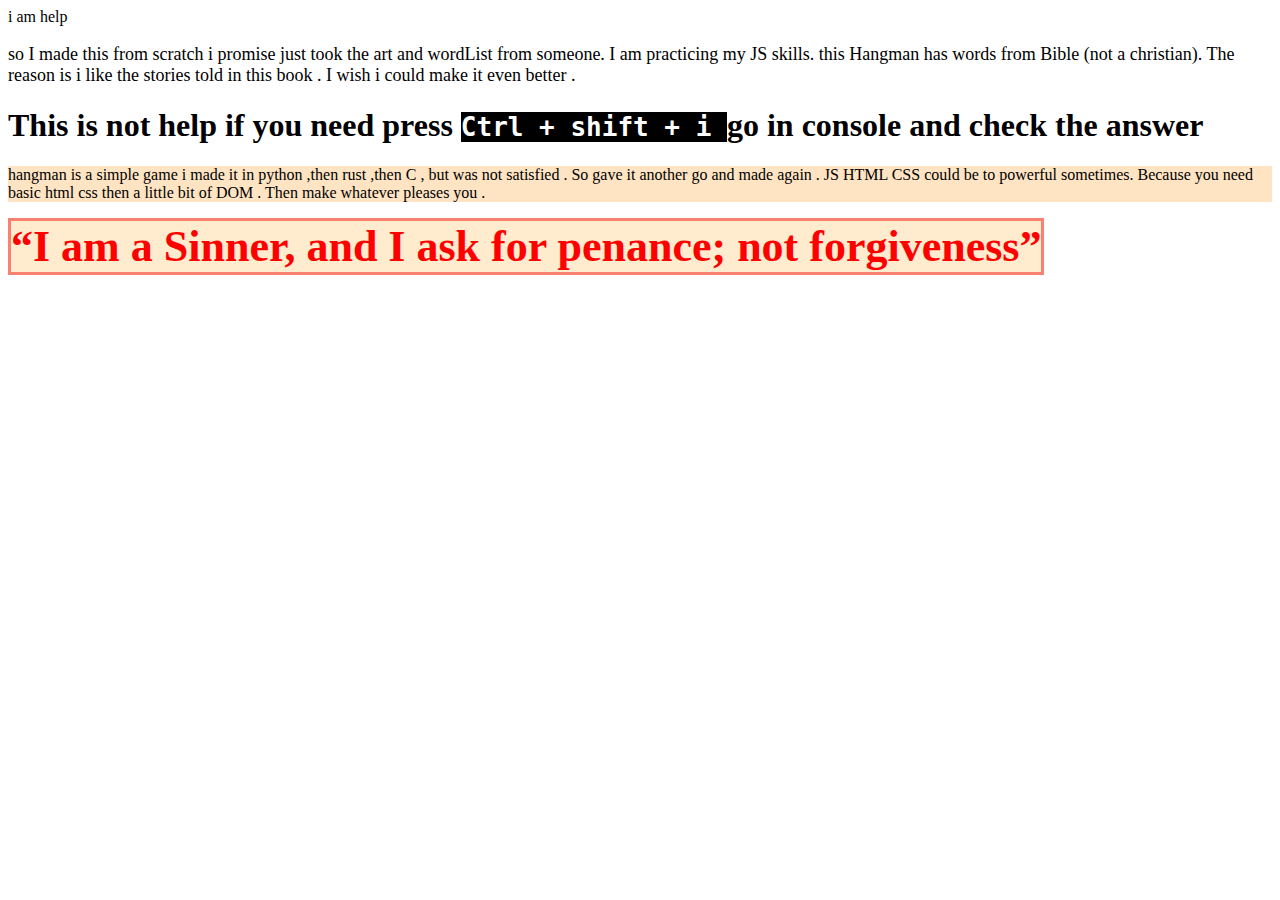
==== help.html @ 5210f03d "hello" ====
<!DOCTYPE html>
<html lang="en">
	<head>
		<meta charset="UTF-8" />
		<meta name="viewport" content="width=device-width, initial-scale=1.0" />
		<title>Document</title>
	</head>
	<body>
		i am help

		<p style="font-size: 18px">
			so I made this from scratch i promise just took the art and wordList from
			someone. I am practicing my JS skills. this Hangman has words from Bible
			(not a christian). The reason is i like the stories told in this book . I
			wish i could make it even better .
		</p>

		<h1>
			This is not help if you need press
			<code style="background-color: black; color: white"
				>Ctrl + shift + i
			</code>
			go in console and check the answer
		</h1>
		<p style="background-color: bisque">
			hangman is a simple game i made it in python ,then rust ,then C , but was
			not satisfied . So gave it another go and made again . JS HTML CSS could
			be to powerful sometimes. Because you need basic html css then a little
			bit of DOM . Then make whatever pleases you .
		</p>
		<div
			style="
				border: 3px solid salmon;
				display: inline-block;
				background-color: blanchedalmond;
			">
			<q style="font-weight: bolder; font-size: 44px; color: red"
				>I am a Sinner, and I ask for penance; not forgiveness</q
			>
		</div>
	</body>
</html>
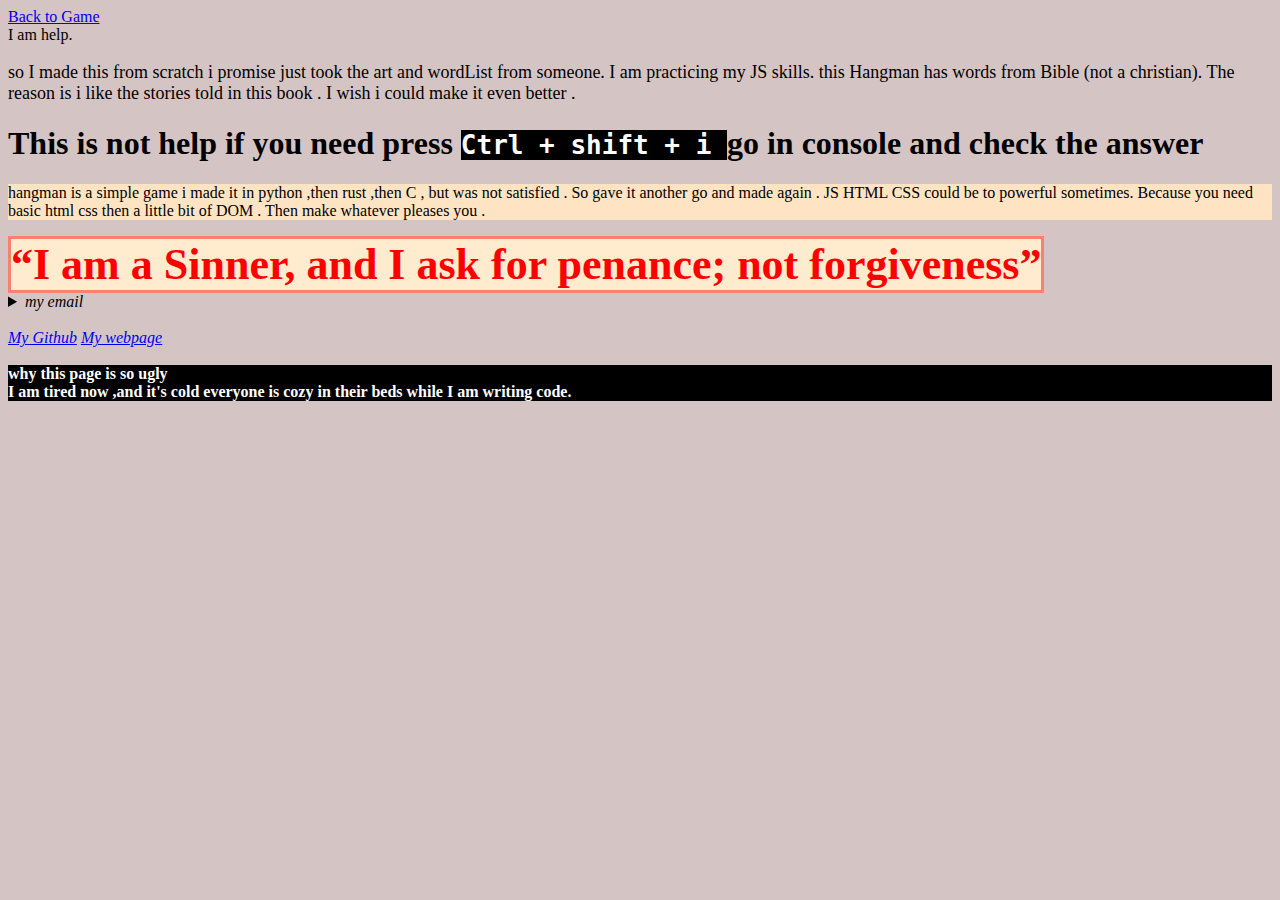
==== commit e11e4a81: "hello" ====
--- a/help.html
+++ b/help.html
@@ -5,8 +5,10 @@
 		<meta name="viewport" content="width=device-width, initial-scale=1.0" />
 		<title>Document</title>
 	</head>
-	<body>
-		i am help
+	<body style="color: rgb(0, 0, 0); background-color: rgb(213, 196, 196)">
+		<a href="index.html">Back to Game</a>
+		<br />
+		I am help.
 
 		<p style="font-size: 18px">
 			so I made this from scratch i promise just took the art and wordList from
@@ -38,5 +40,25 @@
 				>I am a Sinner, and I ask for penance; not forgiveness</q
 			>
 		</div>
+
+		<address>
+			<details>
+				yorkfat@gmail.com
+
+				<summary>my email</summary>
+			</details>
+
+			<br />
+			<a href="https://github.com/Fatyoda3" target="_blank">My Github</a>
+
+			<a href="https://fatyoda3.github.io" target="_blank">My webpage</a>
+		</address>
+		<br />
+		<div style="font-weight: bolder; background-color: black; color: white">
+			why this page is so ugly
+			<br />
+			I am tired now ,and it's cold everyone is cozy in their beds while I am
+			writing code.
+		</div>
 	</body>
 </html>
